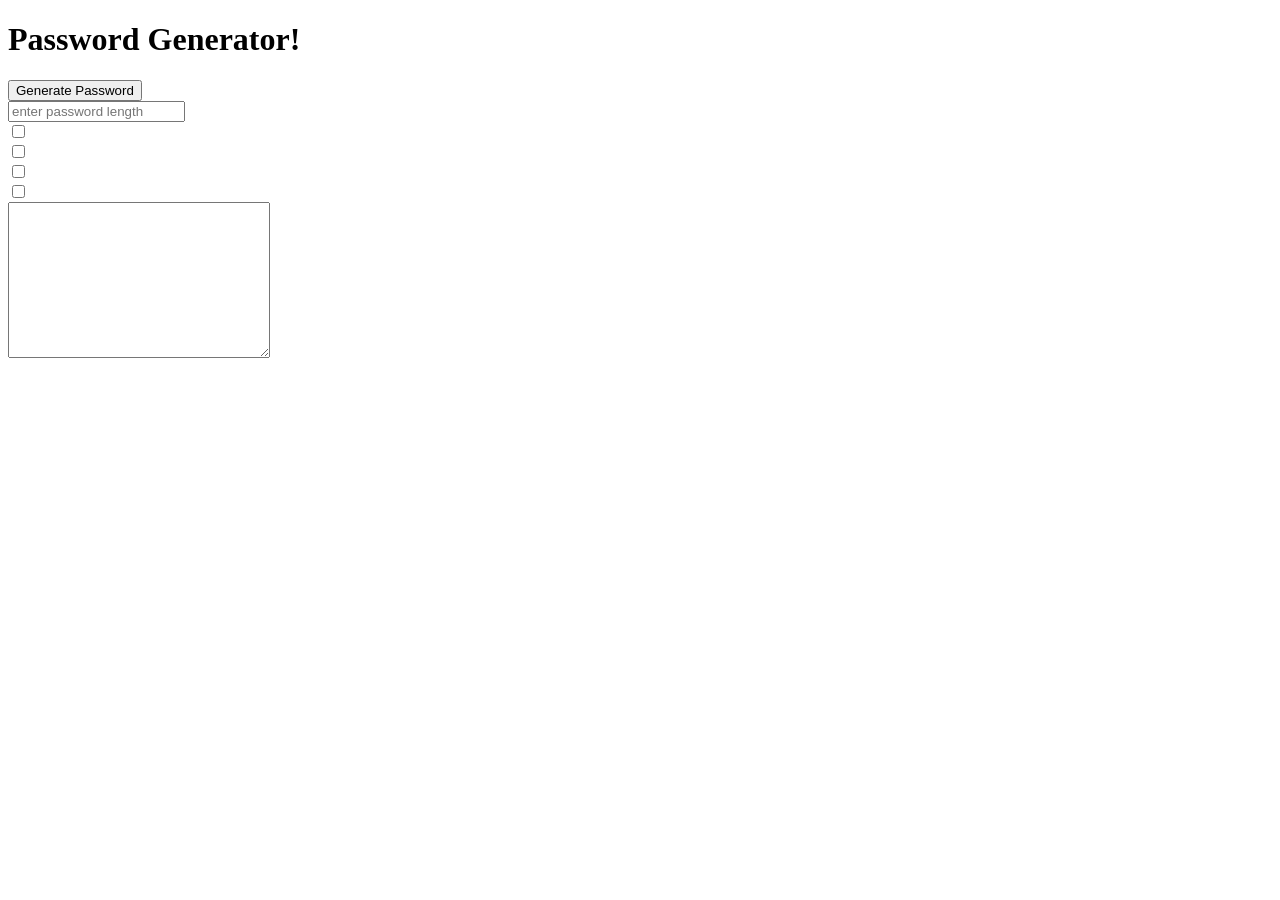
==== index.html @ 7fd9359d "beginning HTML" ====
<!DOCTYPE html>
<html lang="en">

<head>
    <meta charset="UTF-8">
    <meta http-equiv="X-UA-Compatible" content="IE=edge">
    <meta name="viewport" content="width=device-width, initial-scale=1.0">
    <link rel="stylesheet" href="./style.css">
    <title>Password Generator</title>
</head>
<header>
    <h1>Password Generator!</h1>
</header>

<body>
    <div>
        <button class="generate">Generate Password</button>
    </div>

    <div class="length">
        <input type="number" placeholder="enter password length">
    </div>

    <div class="lowercase">
        <input type="checkbox" name="lowercase" id="lowercheck">
    </div>

    <div class="uppercase">
        <input type="checkbox" name="uppercase" id="uppercheck">
    </div>

    <div class="numeric">
        <input type="checkbox" name="numeric" id="numericcheck">
    </div>

    <div class="symbols">
        <input type="checkbox" name="symbols" id="symbolscheck">
    </div>

    <div>
        <textarea name="" id="" cols="30" rows="10"></textarea>
    </div>

</body>
<script src="./generator.js"></script>

</html>
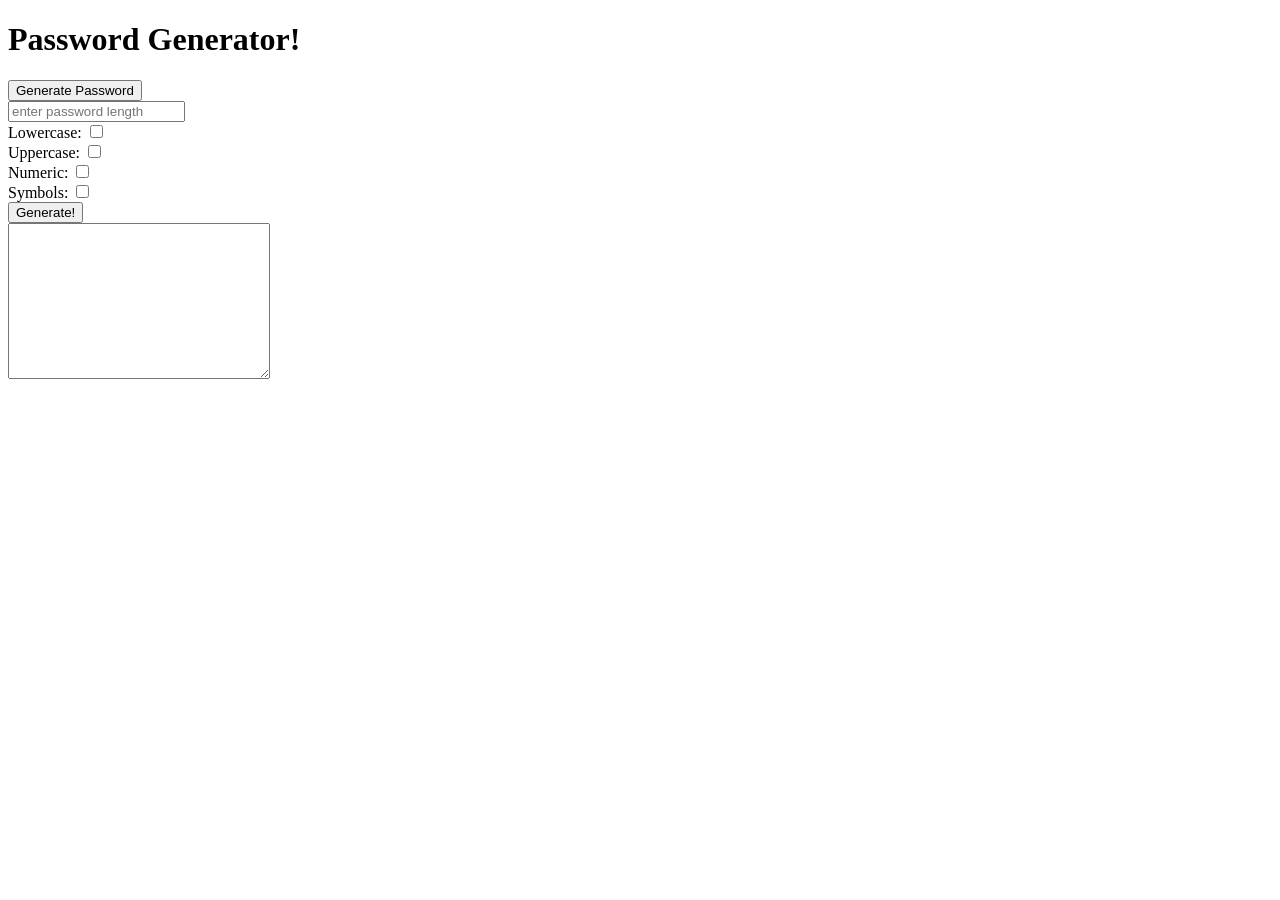
==== commit 51b5e698: "update" ====
--- a/index.html
+++ b/index.html
@@ -21,20 +21,24 @@
         <input type="number" placeholder="enter password length">
     </div>
 
-    <div class="lowercase">
+    <div class="lowercase">Lowercase:
         <input type="checkbox" name="lowercase" id="lowercheck">
     </div>
 
-    <div class="uppercase">
+    <div class="uppercase">Uppercase:
         <input type="checkbox" name="uppercase" id="uppercheck">
     </div>
 
-    <div class="numeric">
+    <div class="numeric">Numeric:
         <input type="checkbox" name="numeric" id="numericcheck">
     </div>
 
-    <div class="symbols">
+    <div class="symbols">Symbols:
         <input type="checkbox" name="symbols" id="symbolscheck">
+    </div>
+
+    <div>
+        <button class="create">Generate!</button>
     </div>
 
     <div>
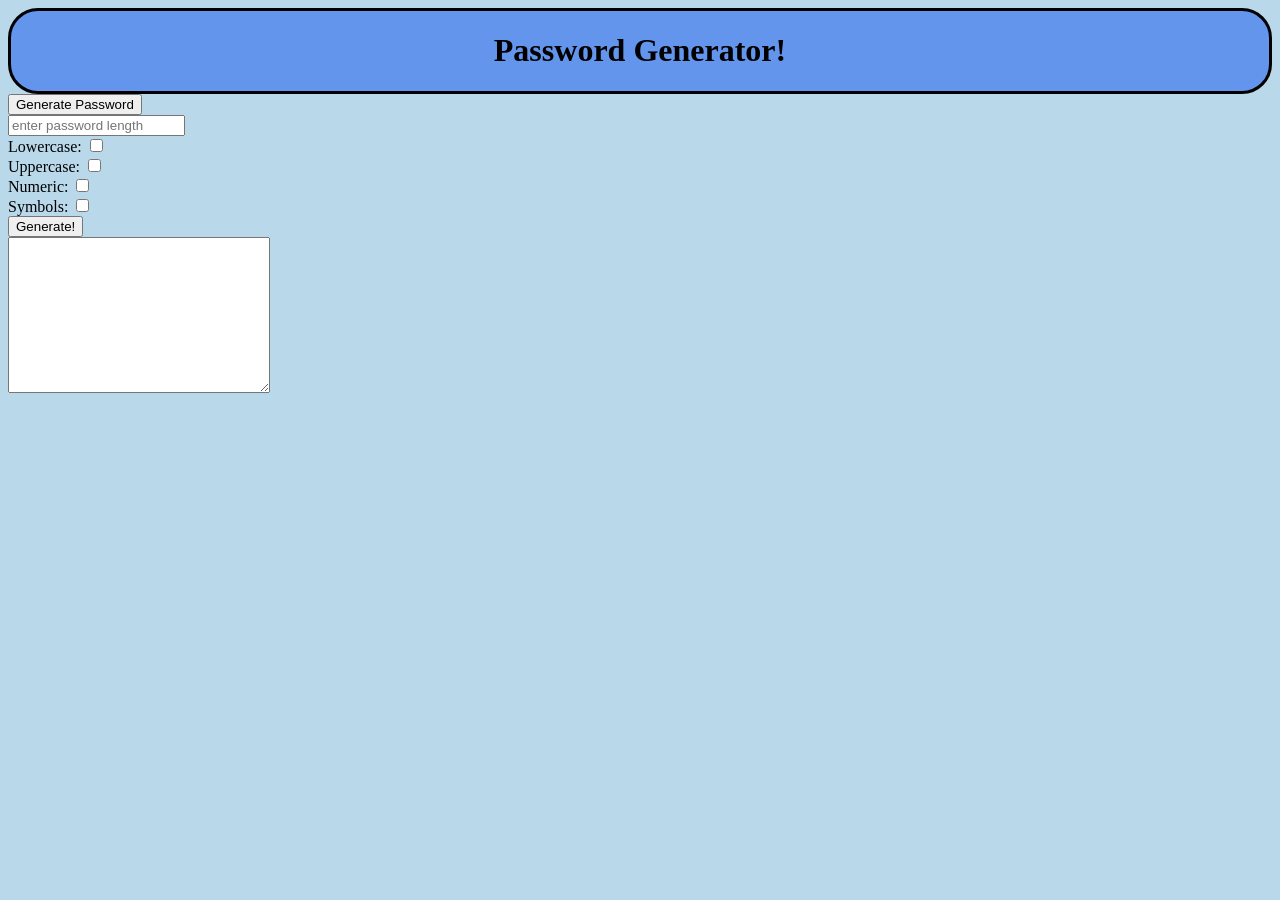
==== commit 6542c705: "update HTML and CSS added some CSS styling and added labels to checkboxes" ====
--- a/index.html
+++ b/index.html
@@ -21,19 +21,23 @@
         <input type="number" placeholder="enter password length">
     </div>
 
-    <div class="lowercase">Lowercase:
+    <div class="lowercase">
+        <label for="lowercase">Lowercase:</label>
         <input type="checkbox" name="lowercase" id="lowercheck">
     </div>
 
-    <div class="uppercase">Uppercase:
+    <div class="uppercase">
+        <label for="uppercase">Uppercase:</label>
         <input type="checkbox" name="uppercase" id="uppercheck">
     </div>
 
-    <div class="numeric">Numeric:
+    <div class="numeric">
+        <label for="numeric">Numeric:</label>
         <input type="checkbox" name="numeric" id="numericcheck">
     </div>
 
-    <div class="symbols">Symbols:
+    <div class="symbols">
+        <label for="symbols">Symbols:</label>
         <input type="checkbox" name="symbols" id="symbolscheck">
     </div>
 
--- a/style.css
+++ b/style.css
@@ -0,0 +1,18 @@
+header {
+    display: flex;
+    justify-content: center;
+    background-color: #6495ED;
+    border: solid black;
+    border-radius: 30px;
+}
+
+header h1 {
+    font-size: xx-large;
+}
+
+body {
+    background-color: #B9D9EB;
+}
+
+
+
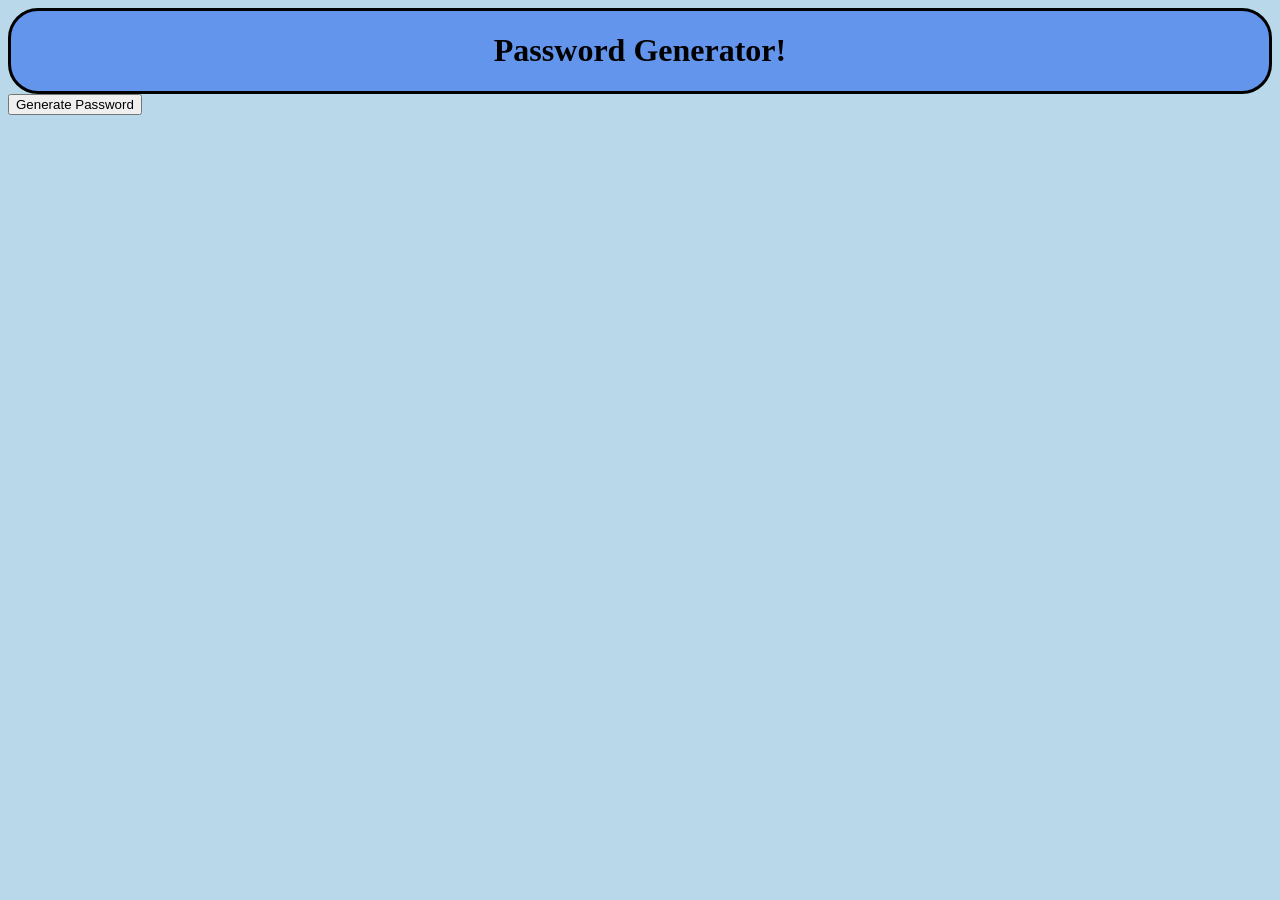
==== commit 0abb4ed5: "first generate button toggles" ====
--- a/index.html
+++ b/index.html
@@ -14,41 +14,42 @@
 
 <body>
     <div>
-        <button class="generate">Generate Password</button>
+        <button onclick="TestFunction()" id="generateButton">Generate Password</button>
     </div>
 
-    <div class="length">
-        <input type="number" placeholder="enter password length">
-    </div>
+    <section id="TestSection" style="display:none;">
+        <div id="length1" class="length">
+            <input type="number" placeholder="enter password length">
+        </div>
 
-    <div class="lowercase">
-        <label for="lowercase">Lowercase:</label>
-        <input type="checkbox" name="lowercase" id="lowercheck">
-    </div>
+        <div class="lowercase">
+            <label for="lowercase">Lowercase:</label>
+            <input type="checkbox" name="lowercase" id="lowercheck">
+        </div>
 
-    <div class="uppercase">
-        <label for="uppercase">Uppercase:</label>
-        <input type="checkbox" name="uppercase" id="uppercheck">
-    </div>
+        <div class="uppercase">
+            <label for="uppercase">Uppercase:</label>
+            <input type="checkbox" name="uppercase" id="uppercheck">
+        </div>
 
-    <div class="numeric">
-        <label for="numeric">Numeric:</label>
-        <input type="checkbox" name="numeric" id="numericcheck">
-    </div>
+        <div class="numeric">
+            <label for="numeric">Numeric:</label>
+            <input type="checkbox" name="numeric" id="numericcheck">
+        </div>
 
-    <div class="symbols">
-        <label for="symbols">Symbols:</label>
-        <input type="checkbox" name="symbols" id="symbolscheck">
-    </div>
+        <div class="symbols">
+            <label for="symbols">Symbols:</label>
+            <input type="checkbox" name="symbols" id="symbolscheck">
+        </div>
 
-    <div>
-        <button class="create">Generate!</button>
-    </div>
+        <div>
+            <button class="create">Generate!</button>
+        </div>
 
-    <div>
-        <textarea name="" id="" cols="30" rows="10"></textarea>
-    </div>
-
+        <div>
+            <textarea name="" id="" cols="30" rows="10"></textarea>
+        </div>
+    </section>
 </body>
 <script src="./generator.js"></script>
 
